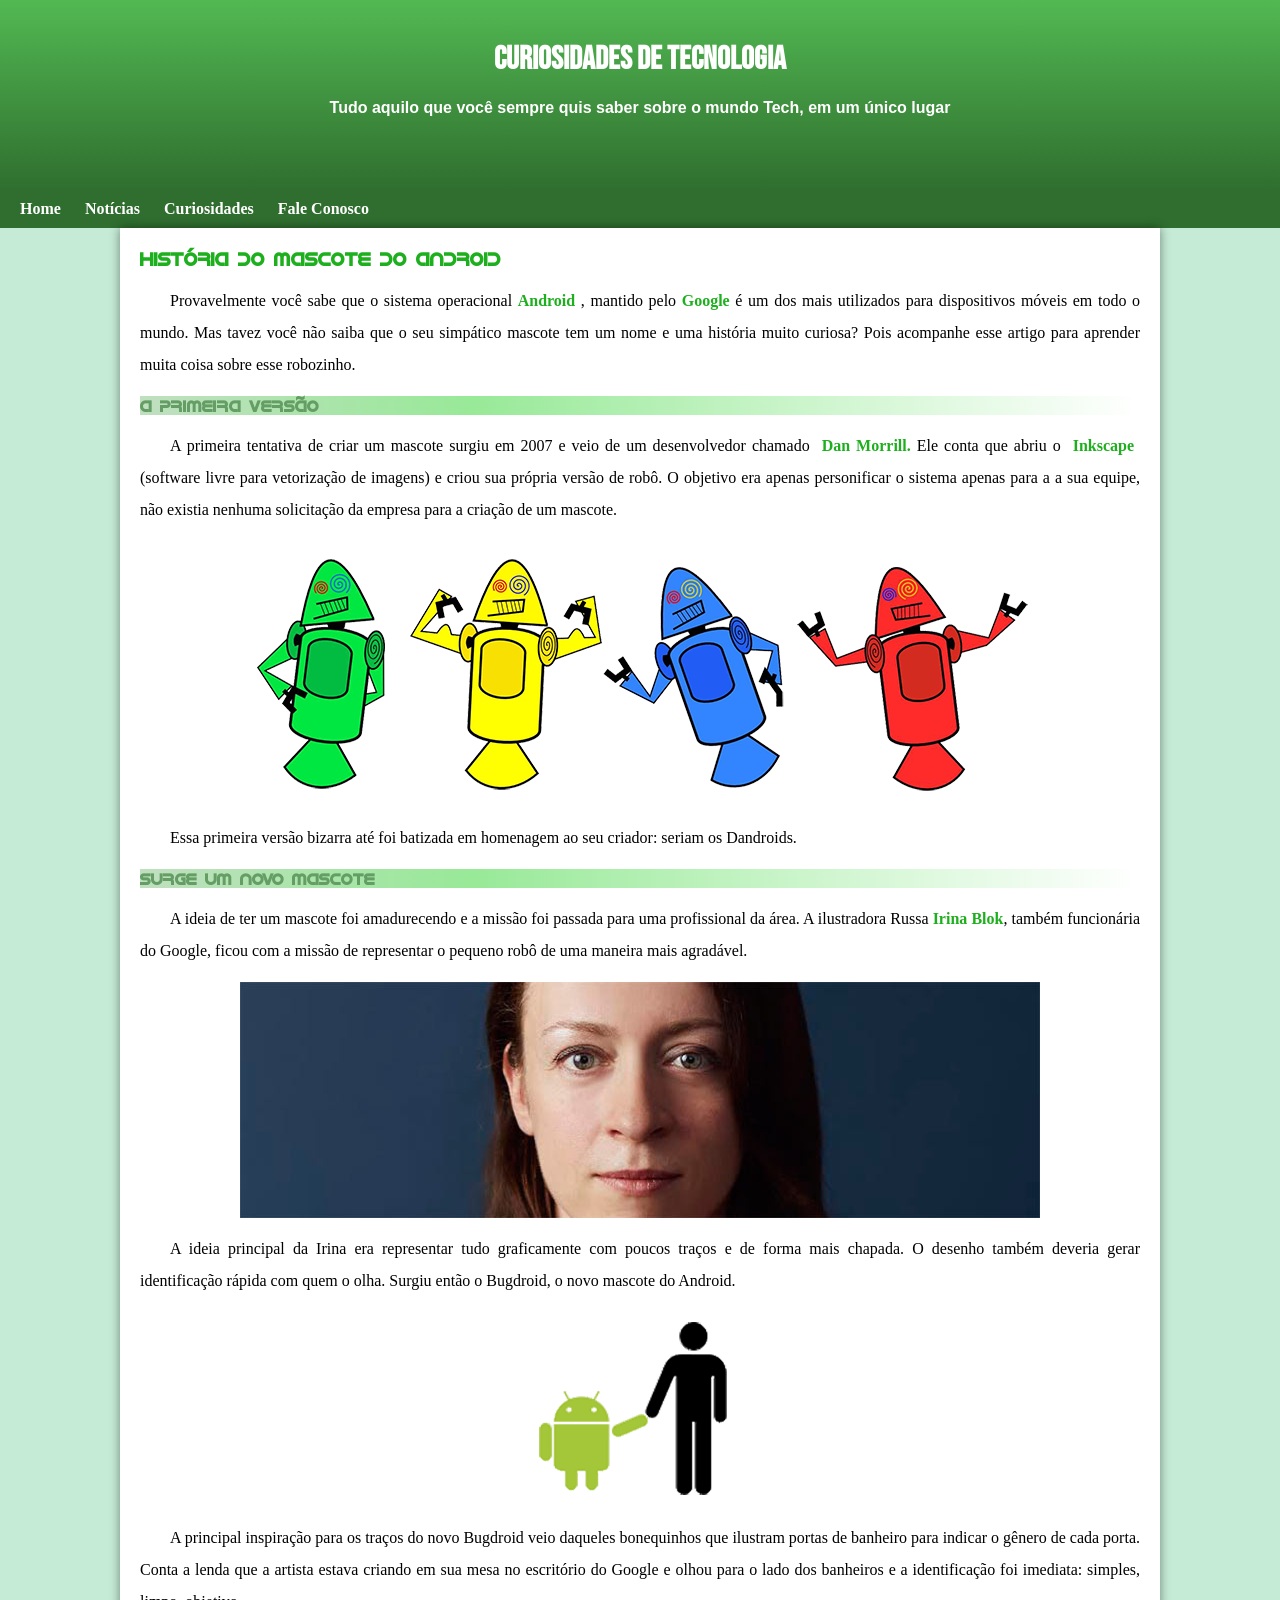
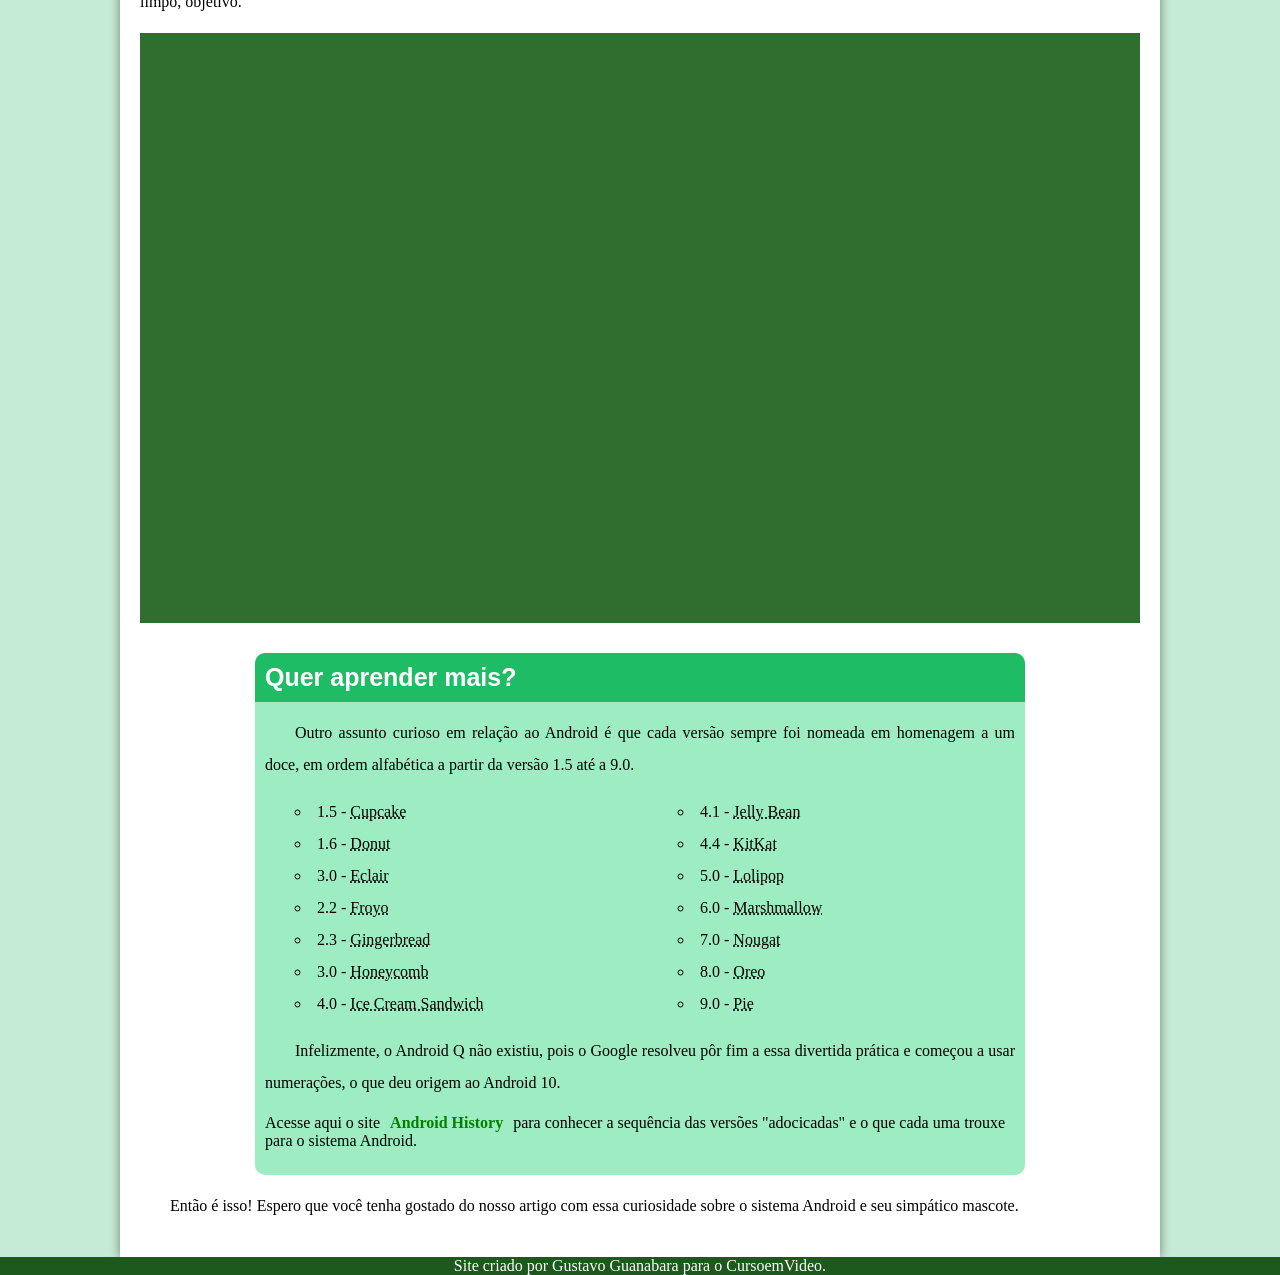
==== index.html @ 2dfe882b "correção no nome do arquivo" ====
<!DOCTYPE html>
<html lang="pt-br">
<head>
    <meta charset="UTF-8">
    <meta name="viewport" content="width=device-width, initial-scale=1.0">
    <title> Como surgiu o mascote do Andoid</title>
<link rel="shortcut icon" href="imagens/favicon.ico" type="image/x-icon">
    <link rel="stylesheet" href="style.css">

</head>
<body>
    <header>
        <h1>Curiosidades de tecnologia</h1>
        <h2>Tudo aquilo que você sempre quis saber sobre o mundo Tech, em um único lugar</h2>
    </header>
    <nav>
            <a href="#">Home</a>
            <a href="#">Notícias</a>
            <a href="#">Curiosidades</a>
            <a href="#">Fale Conosco</a>  
     </nav>
    <main>
    <section>
        <h3>História do Mascote do Android</h3>
        <p>Provavelmente você sabe que o sistema operacional <strong>Android</strong> , mantido pelo <strong>Google</strong>  é um dos mais utilizados para dispositivos móveis em todo o mundo. Mas tavez você não saiba que o seu simpático mascote tem um nome e uma história muito curiosa? Pois acompanhe esse artigo para aprender muita coisa sobre esse robozinho.</p>
        <h4>A primeira versão</h4>
        <p>A primeira tentativa de criar um mascote surgiu em 2007 e veio de um desenvolvedor chamado <a href="https://androidcommunity.com/dan-morrill-shows-us-the-android-mascot-that-almost-was-20130103/" target="_blank">Dan Morrill.</a>Ele conta que abriu o <a href="https://inkscape.org/pt-br/" target="_blank">Inkscape</a> (software livre para vetorização de imagens) e criou sua própria versão de robô. O objetivo era apenas personificar o sistema apenas para a a sua equipe, não existia nenhuma solicitação da empresa para a criação de um mascote.</p>
        <picture>
            <source media="(max-width:600px)" srcset="imagens/dan-droids-pq.png" type="image/png">
            <img src="imagens/dan-droids.png" alt="imagem flexível">
            
        </picture>
        <p>Essa primeira versão bizarra até foi batizada em homenagem ao seu criador: seriam os Dandroids.</p>
        <h4>Surge um novo mascote</h4>
        <p>A ideia de ter um mascote foi amadurecendo e a missão foi passada para uma profissional da área. A ilustradora Russa <strong>Irina Blok</strong>, também funcionária do Google, ficou com a missão de representar o pequeno robô de uma maneira mais agradável.    </p>
        <picture>
            <source media="(max-width:500px)" srcset="imagens/irina-blok-pq.jpg" type="image/jpg">
            <img src="imagens/irina-blok.jpg" alt="imagem flexível">
        </picture>
        <p>A ideia principal da Irina era representar tudo graficamente com poucos traços e de forma mais chapada. O desenho também deveria gerar identificação rápida com quem o olha. Surgiu então o Bugdroid, o novo mascote do Android.</p>
        <picture>
            <img src="imagens/bugdroid.png" alt="bugdroid">     
        </picture>
        <p>A principal inspiração para os traços do novo Bugdroid veio daqueles bonequinhos que ilustram portas de banheiro para indicar o gênero de cada porta. Conta a lenda que a artista estava criando em sua mesa no escritório do Google e olhou para o lado dos banheiros e a identificação foi imediata: simples, limpo, objetivo.
        </p>
        <div class="video"><iframe width="560" height="315" src="https://www.youtube.com/embed/l2UDgpLz20M?si=NIPFOI85NmBvDEFs" title="YouTube video player" frameborder="0" allow="accelerometer; autoplay; clipboard-write; encrypted-media; gyroscope; picture-in-picture; web-share" referrerpolicy="strict-origin-when-cross-origin" allowfullscreen></iframe>
        </div>
        

    <article>
        <h5>Quer aprender mais?</h5>
        <p>Outro assunto curioso em relação ao Android é que cada versão sempre foi nomeada em homenagem a um doce, em ordem alfabética a partir da versão 1.5 até a 9.0.       </p>
        <ul>
            <li>1.5 - <abbr title="Bolo de copo">Cupcake</abbr></li>
            <li>1.6 - <abbr title="Rosquinha">Donut</abbr></li>
            <li>3.0 - <abbr title="Bomba de chocolate">Eclair</abbr></li>
            <li>2.2 - <abbr title="Iogurte Congelado">Froyo</abbr></li>
            <li>2.3 - <abbr title="Biscoito de Gengibre">Gingerbread</abbr></li>
            <li>3.0 - <abbr title="Favo de Mel">Honeycomb</abbr></li>
            <li>4.0 - <abbr title="Sanduíche de Sorvete">Ice Cream Sandwich</abbr></li>
            <li>4.1 - <abbr title="Jujuba">Jelly Bean</abbr></li>
            <li>4.4 - <abbr title="Kitkat">KitKat</abbr></li>
            <li>5.0 - <abbr title="Pirulito">Lolipop</abbr></li>
            <li>6.0 - <abbr title="Mashmallow">Marshmallow</abbr></li>
            <li>7.0 - <abbr title="Torrone">Nougat</abbr></li>
            <li>8.0 - <abbr title="Oreo">Oreo</abbr></li>
            <li>9.0 - <abbr title="Torta">Pie</abbr></li>
        </ul>
        <p>Infelizmente, o Android Q não existiu, pois o Google resolveu pôr fim a essa divertida prática e começou a usar numerações, o que deu origem ao Android 10.

        </p>Acesse aqui o site <a href="https://en.wikipedia.org/wiki/Android_(operating_system)" target="_blank">Android History</a> para conhecer a sequência das versões "adocicadas" e o que cada uma trouxe para o sistema Android.</p>
    </article>
        <p>Então é isso! Espero que você tenha gostado do nosso artigo com essa curiosidade sobre o sistema Android e seu simpático mascote.</p>
    </section>

    </main>
    <footer>
        Site criado por Gustavo Guanabara para o CursoemVideo.
    </footer>
    
</body>
</html>
---- style.css ----
@charset "UTF-8";

@import url('https://fonts.googleapis.com/css2?family=Bebas+Neue&display=swap');

@font-face{
    font-family: 'Android';
    src: url('fontes/idroid.otf'); format('opentype');
    font-weight: normal;
}

:root{
    --corbase: #c5ebd6
    --fontebasica: "Bebas Neue", sans-serif;
    --fonteandroid: 'Android';
    

}

*{
    margin: 0px;
    padding: 0px;
}



header{ background-image: linear-gradient(to top, rgb(47, 110, 47), rgb(82, 185, 82));
    min-height: 150px;
    padding-top: 40px;
}
h1{
    font-size: 32px;
    font-family: "Bebas Neue", sans-serif;
    color: white;
    text-align: center;
    margin-bottom: 20px;
}
h2{ font-size: 16px;
     font-family: Arial, Helvetica, sans-serif;
    color: white;
    text-align: center;
}
nav{ background-color: rgb(47, 110, 47);
    padding: 10px;

}
nav > a {
    padding: 10px;
    color: white;
    text-decoration: none;
    font-weight: bold;
}
nav > a:hover{
    background-color: rgb(102, 199, 102);
    border-radius: 5px;
}

main{
    background-color: #c5ebd6;

}
div.video{
    background-color: rgb(47, 110, 47);
    margin-bottom: 30px;
    position:relative;
    padding-bottom: 59%;
    
}
div.video > iframe{
    position: absolute;
    top: 5%;
    left: 5%;
    width: 90%;
    height: 90%;
}

section{
    background-color: white;
    box-shadow: 0px 0px 10px rgba(0, 0, 0, 0.445);
    min-width: 300px;
    max-width: 1000px;
    margin: auto;
    padding: 20px;
}
strong{
    color:rgb(30, 175, 30);
}
main a{
    text-decoration: none;
    font-weight: bold;
    color:rgb(30, 175, 30);
    padding: 2px 6px;

}
main a:hover{
    text-decoration: underline;
}

img{
    display: block;
    margin: auto
}

h3{font-family: 'Android';
    color: rgb(30, 175, 30);

}
h4{
    background-image: linear-gradient(to right, rgb(192, 223, 192), rgb(152, 233, 152), rgb(204, 245, 204), white);
    font-family: 'Android';
    color: rgb(100, 158, 100);
}
article{background-color: rgb(158, 236, 193);
    width: 750px;
    margin: auto; 
    border-radius: 10px;
    padding: 10px;
}
h5{
    background-color:  rgb(30, 189, 101);
    font-size: 25px;
    color: white;
    padding: 10px;
    font-family: Arial, Helvetica, sans-serif;
    margin: -10px -10px 5px -10px;
    border-radius: 10px 10px 0px 0px;

    }

ul{ margin: 15px 0px;
    text-align: justify;
    text-indent: 30px;
    line-height: 2em;
    list-style-position: inside;
    columns: 2;
    list-style-type:circle;

}

p{  margin: 15px 0px;
    text-align: justify;
    text-indent: 30px;
    line-height: 2em;
}

footer{
    background-color: rgb(29, 88, 29);
    text-align: center;
    color: white;
}
article > a{
    color: green;
    text-decoration: solid;
    
}
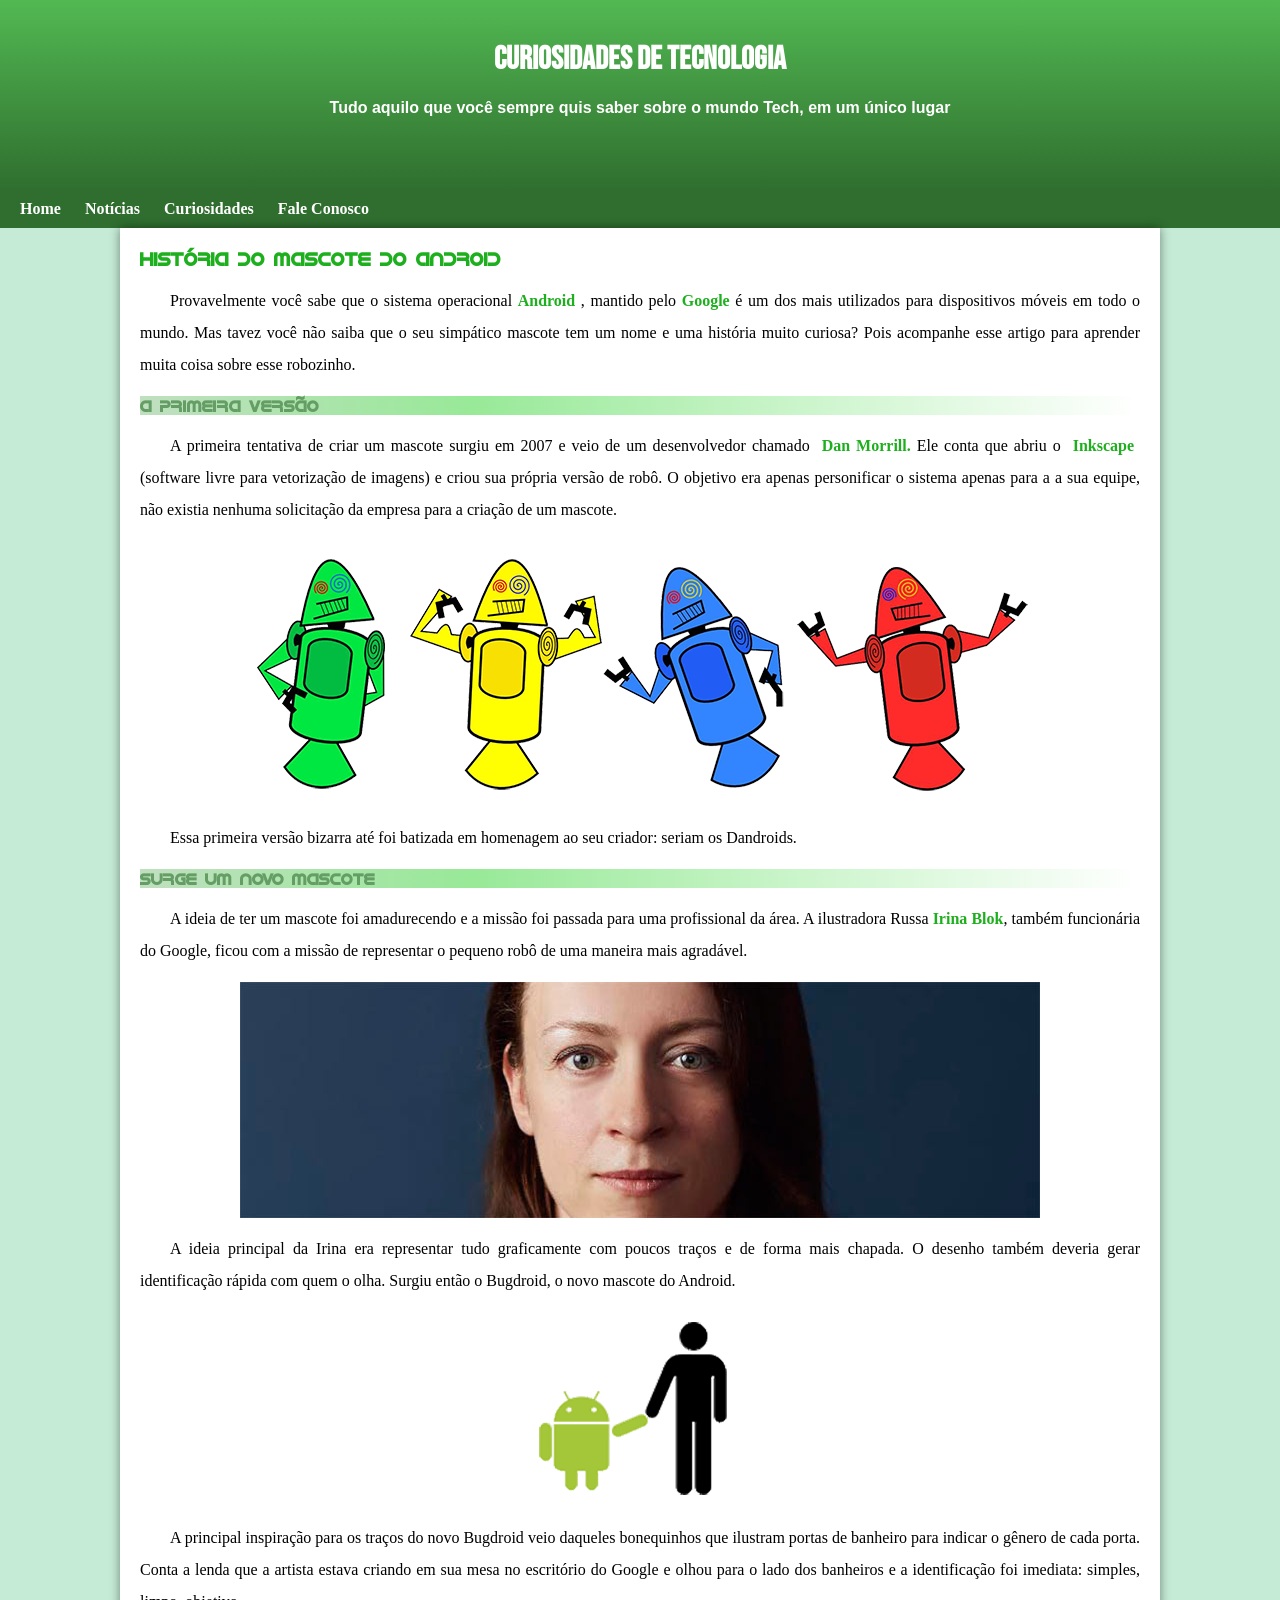
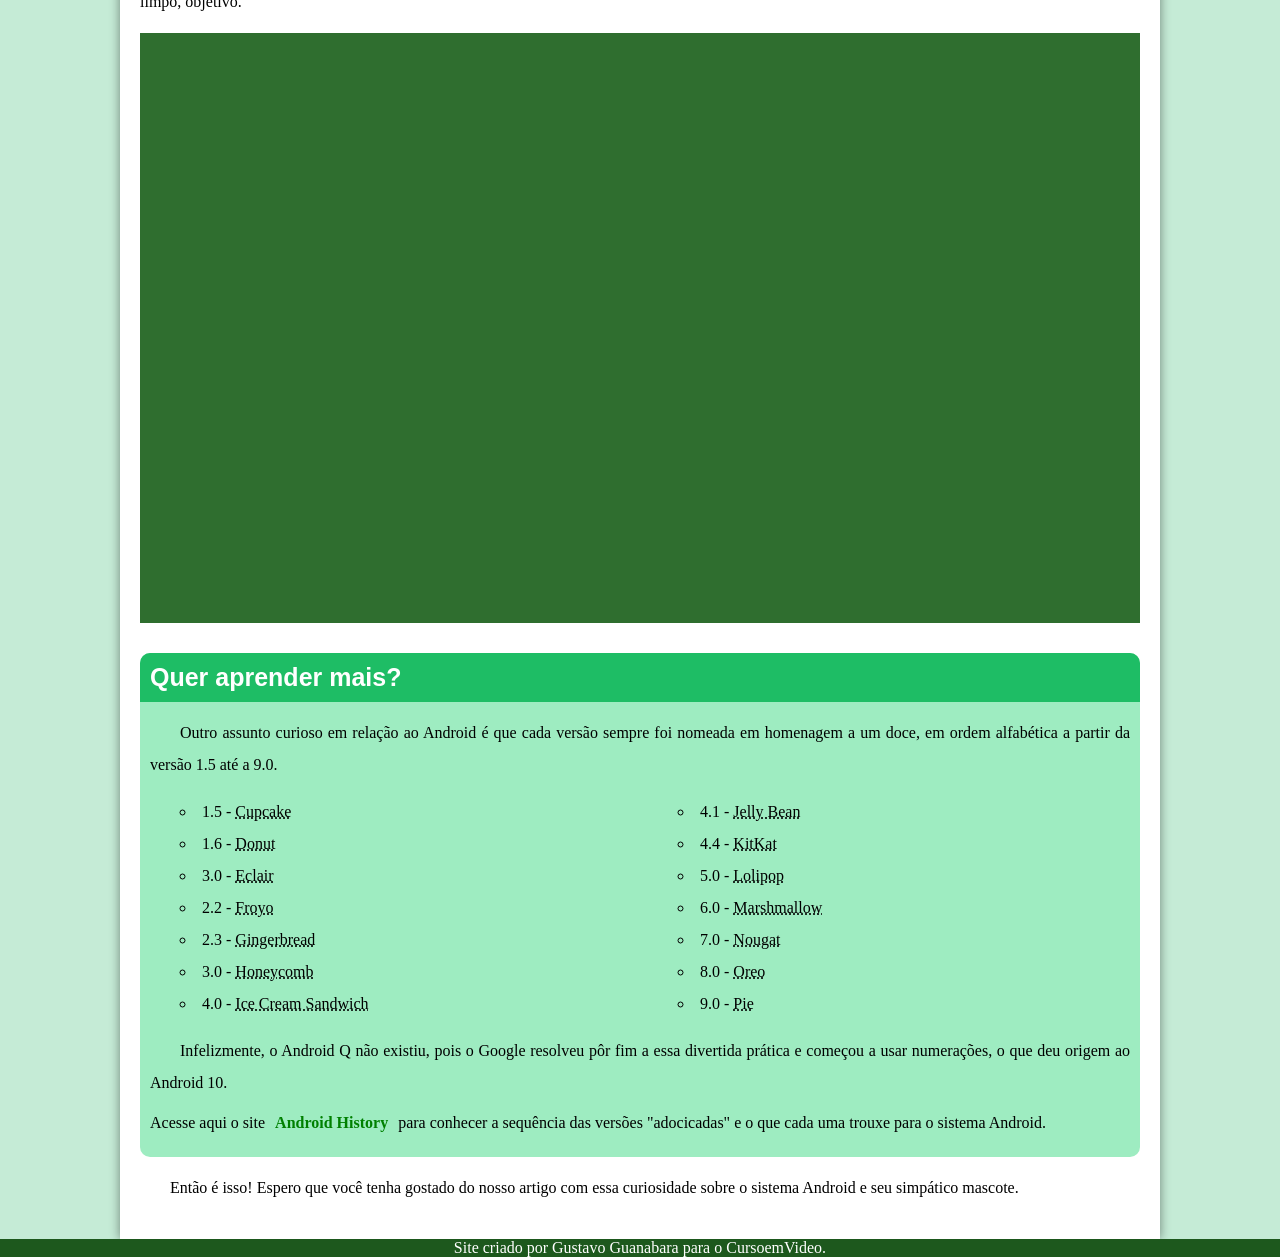
==== commit 8635ea16: "mudanças para melhor responsividade" ====
--- a/index.html
+++ b/index.html
@@ -26,7 +26,7 @@
         <h4>A primeira versão</h4>
         <p>A primeira tentativa de criar um mascote surgiu em 2007 e veio de um desenvolvedor chamado <a href="https://androidcommunity.com/dan-morrill-shows-us-the-android-mascot-that-almost-was-20130103/" target="_blank">Dan Morrill.</a>Ele conta que abriu o <a href="https://inkscape.org/pt-br/" target="_blank">Inkscape</a> (software livre para vetorização de imagens) e criou sua própria versão de robô. O objetivo era apenas personificar o sistema apenas para a a sua equipe, não existia nenhuma solicitação da empresa para a criação de um mascote.</p>
         <picture>
-            <source media="(max-width:600px)" srcset="imagens/dan-droids-pq.png" type="image/png">
+            <source media="(max-width:500px)" srcset="imagens/dan-droids-pq.png" type="image/png">
             <img src="imagens/dan-droids.png" alt="imagem flexível">
             
         </picture>
--- a/style.css
+++ b/style.css
@@ -94,10 +94,15 @@
 main a:hover{
     text-decoration: underline;
 }
+picture{
+    min-width: 300px;
+    max-width: 1000px;
 
+}
 img{
     display: block;
     margin: auto
+   
 }
 
 h3{font-family: 'Android';
@@ -110,7 +115,8 @@
     color: rgb(100, 158, 100);
 }
 article{background-color: rgb(158, 236, 193);
-    width: 750px;
+    min-width: 300px;
+    max-width: 1000px;
     margin: auto; 
     border-radius: 10px;
     padding: 10px;
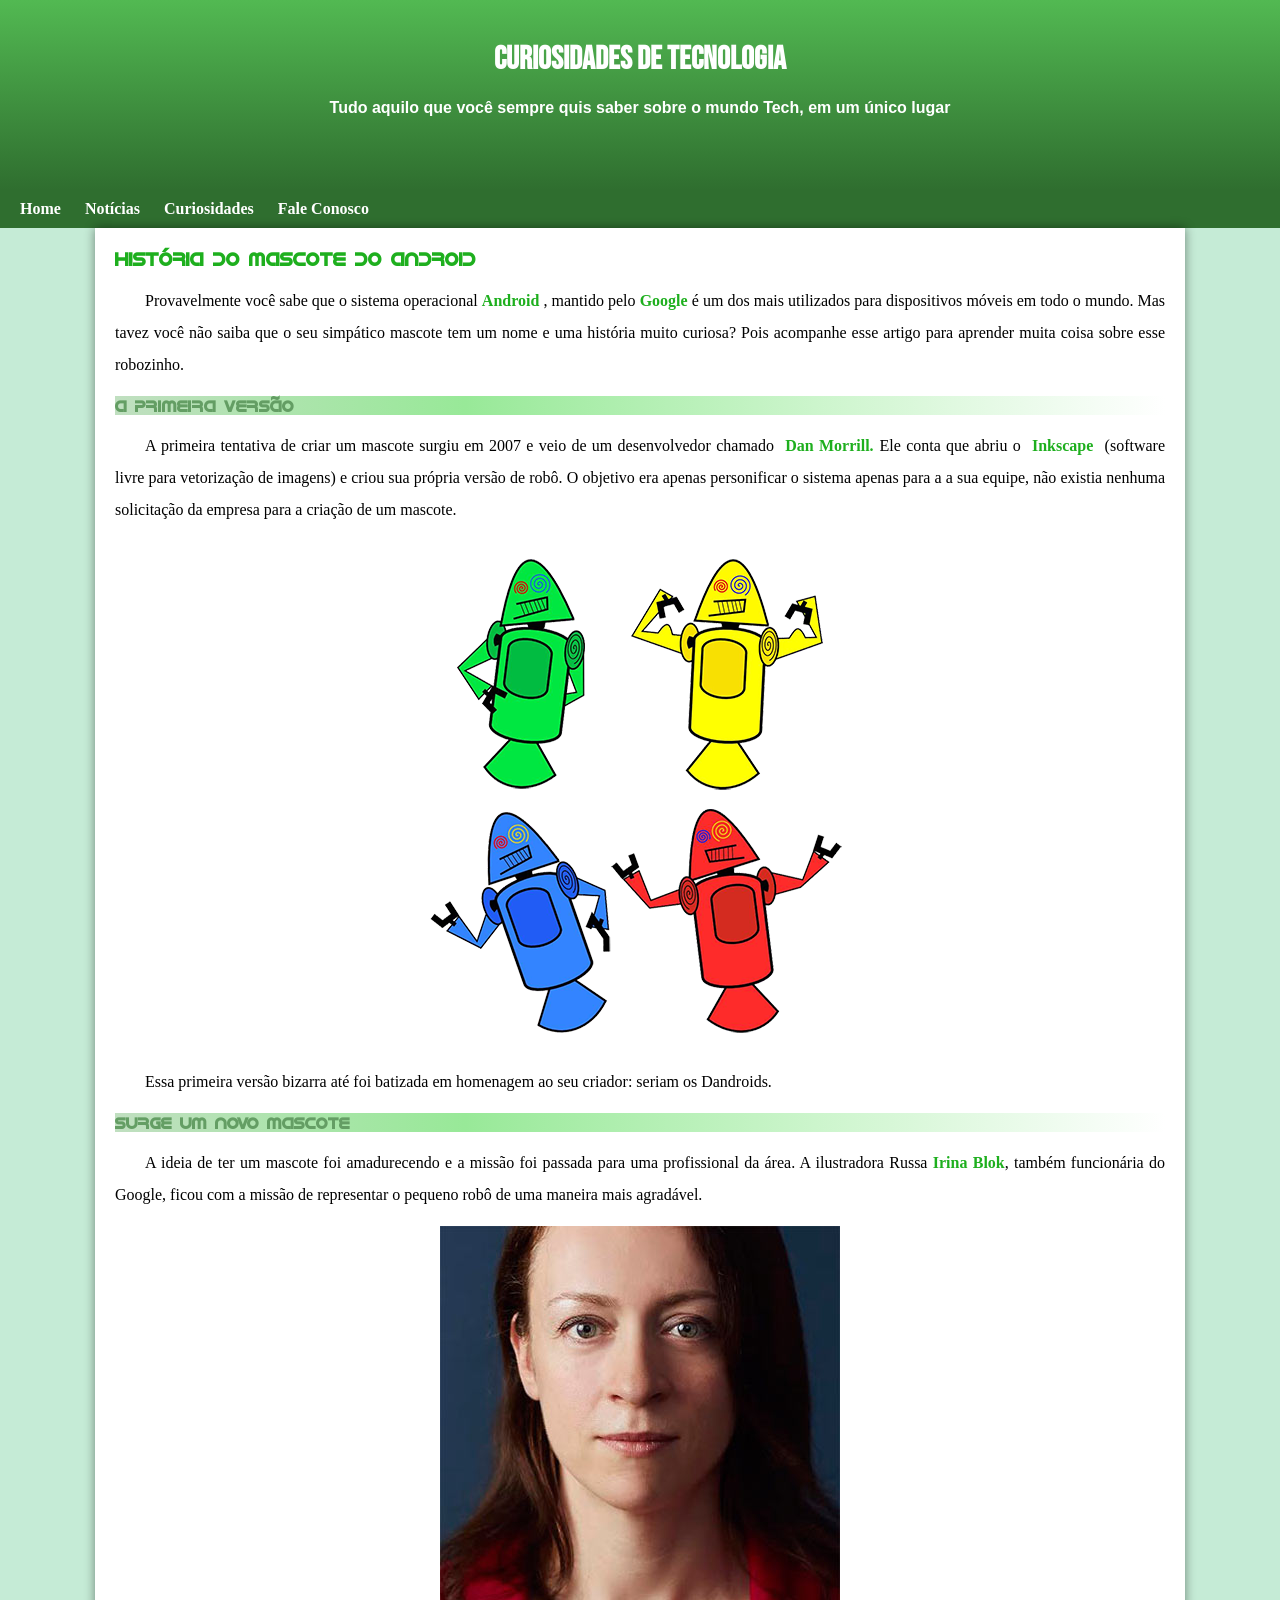
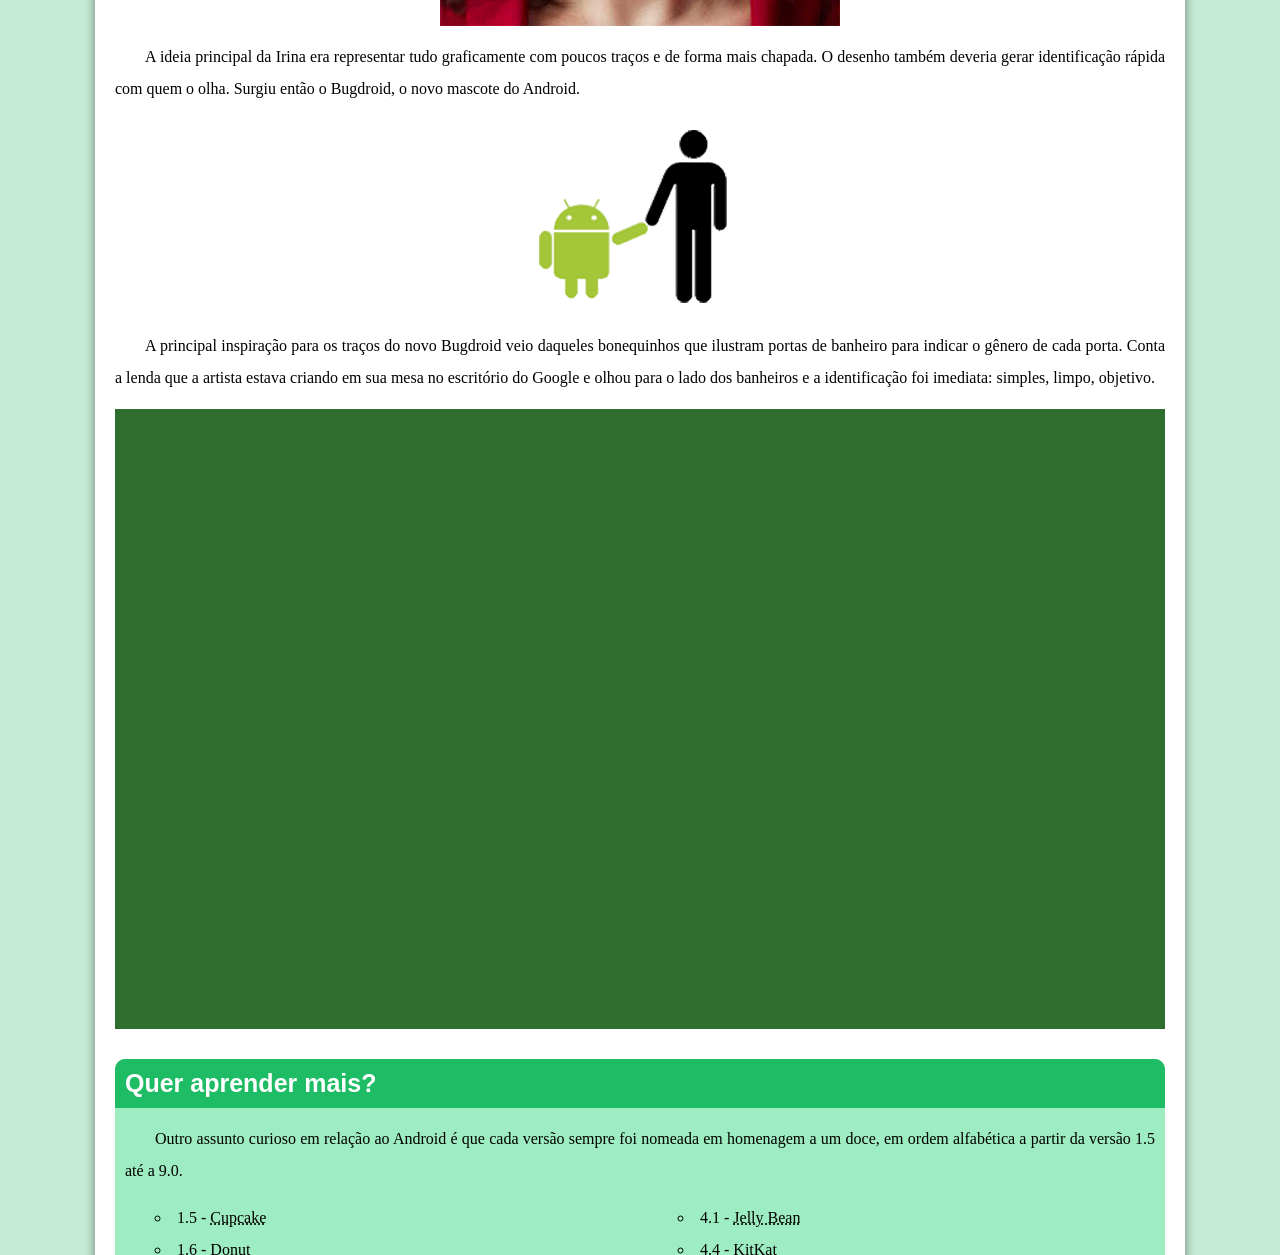
==== commit f27029d5: "adaptação" ====
--- a/index.html
+++ b/index.html
@@ -25,7 +25,7 @@
         <p>Provavelmente você sabe que o sistema operacional <strong>Android</strong> , mantido pelo <strong>Google</strong>  é um dos mais utilizados para dispositivos móveis em todo o mundo. Mas tavez você não saiba que o seu simpático mascote tem um nome e uma história muito curiosa? Pois acompanhe esse artigo para aprender muita coisa sobre esse robozinho.</p>
         <h4>A primeira versão</h4>
         <p>A primeira tentativa de criar um mascote surgiu em 2007 e veio de um desenvolvedor chamado <a href="https://androidcommunity.com/dan-morrill-shows-us-the-android-mascot-that-almost-was-20130103/" target="_blank">Dan Morrill.</a>Ele conta que abriu o <a href="https://inkscape.org/pt-br/" target="_blank">Inkscape</a> (software livre para vetorização de imagens) e criou sua própria versão de robô. O objetivo era apenas personificar o sistema apenas para a a sua equipe, não existia nenhuma solicitação da empresa para a criação de um mascote.</p>
-        <picture>
+        <picture class="resp">
             <source media="(max-width:500px)" srcset="imagens/dan-droids-pq.png" type="image/png">
             <img src="imagens/dan-droids.png" alt="imagem flexível">
             
@@ -33,7 +33,7 @@
         <p>Essa primeira versão bizarra até foi batizada em homenagem ao seu criador: seriam os Dandroids.</p>
         <h4>Surge um novo mascote</h4>
         <p>A ideia de ter um mascote foi amadurecendo e a missão foi passada para uma profissional da área. A ilustradora Russa <strong>Irina Blok</strong>, também funcionária do Google, ficou com a missão de representar o pequeno robô de uma maneira mais agradável.    </p>
-        <picture>
+        <picture class="resp">
             <source media="(max-width:500px)" srcset="imagens/irina-blok-pq.jpg" type="image/jpg">
             <img src="imagens/irina-blok.jpg" alt="imagem flexível">
         </picture>
--- a/style.css
+++ b/style.css
@@ -77,7 +77,7 @@
     background-color: white;
     box-shadow: 0px 0px 10px rgba(0, 0, 0, 0.445);
     min-width: 300px;
-    max-width: 1000px;
+    max-width: 1050px;
     margin: auto;
     padding: 20px;
 }
@@ -94,10 +94,9 @@
 main a:hover{
     text-decoration: underline;
 }
-picture{
+.resp{
     min-width: 300px;
-    max-width: 1000px;
-
+    max-width: 1050px;
 }
 img{
     display: block;
@@ -116,7 +115,7 @@
 }
 article{background-color: rgb(158, 236, 193);
     min-width: 300px;
-    max-width: 1000px;
+    max-width: 1050px;
     margin: auto; 
     border-radius: 10px;
     padding: 10px;
